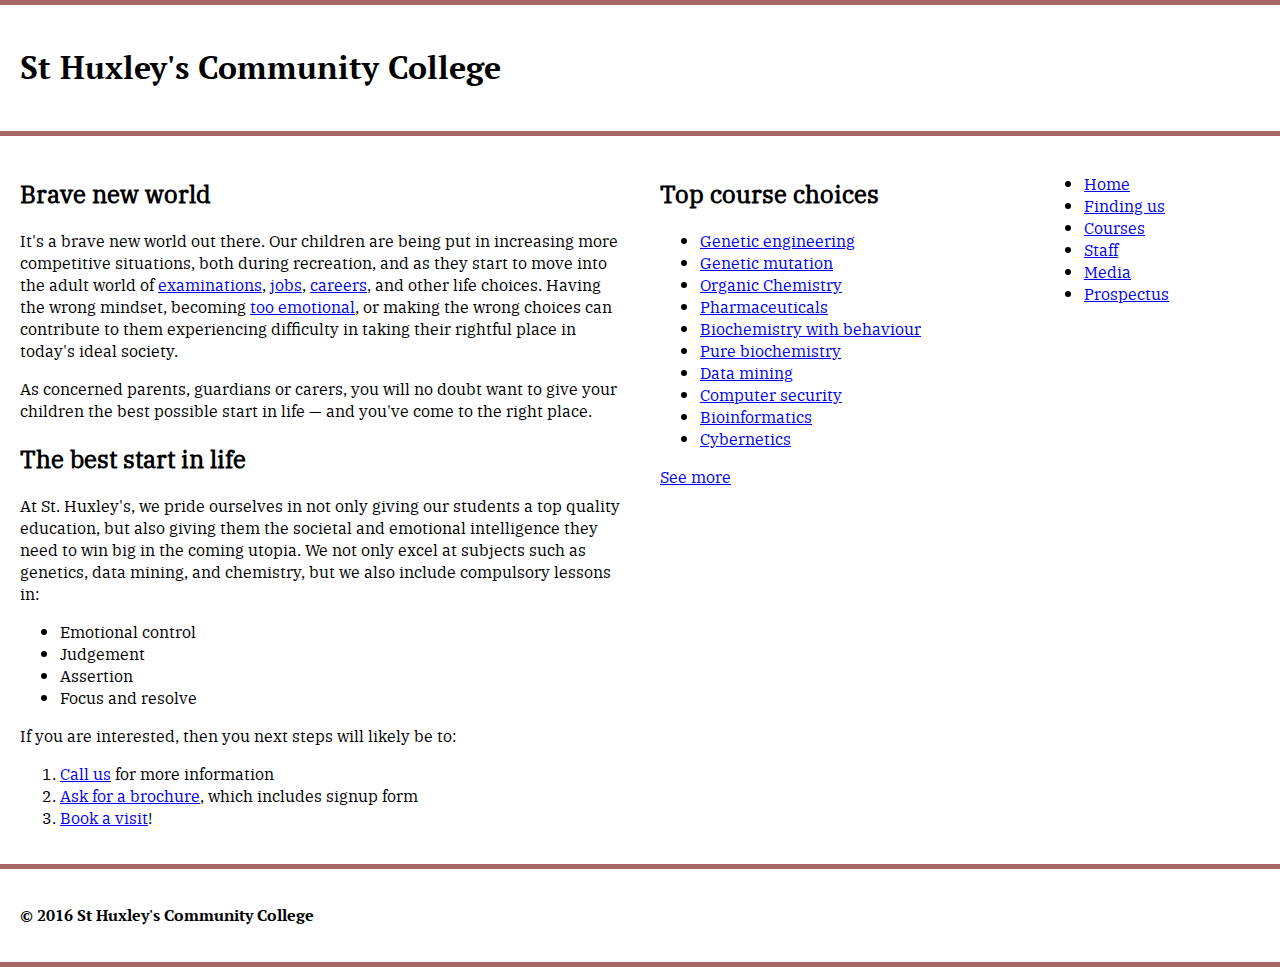
==== intermediate_CSS_Concepts/moreTextStyles/challenge/index.html @ 831958b2 "moreTextStyles Challenge" ====
<!--
Project brief

You've been provided with some raw HTML for the homepage of an imaginary community college, plus some CSS that styles the page into a three column layout and provides some other rudimentary styling. 

TODO: You're to write your CSS additions below the comment at the bottom of the CSS file to make sure it's easy to mark the bits you've done. Don't worry if some of the selectors are repetitious; we'll let you off in this instance.


Fonts:

    First of all, download a couple of free-to-use fonts. Because this is a college, the fonts should be chosen to give the page a fairly serious, formal, trustworthy feel: a serif site-wide font for the general body text, coupled with a sans-serif or slab serif for the headings might be nice.

    Use a suitable service to generate bulletproof @font-face code for these two fonts.
    Apply your body font to the whole page, and your heading font to your headings. **Complete**

-->

<!DOCTYPE html>
<html lang="en-US">
  <head>
    <meta charset="utf-8" />
    <meta name="viewport" content="width=device-width" />
    <title>St Huxley's Community College</title>
    <link href="style.css" type="text/css" rel="stylesheet" />
    <link rel="preconnect" href="https://fonts.googleapis.com" />
    <link rel="preconnect" href="https://fonts.gstatic.com" crossorigin />
    <link
      href="https://fonts.googleapis.com/css2?family=IBM+Plex+Serif:ital,wght@0,100;0,200;0,300;0,400;0,500;0,600;0,700;1,100;1,200;1,300;1,400;1,500;1,600;1,700&family=PT+Serif:ital,wght@0,400;0,700;1,400;1,700&family=Slabo+27px&display=swap"
      rel="stylesheet"
    />
  </head>
  <body>
    <header>
      <h1>St Huxley's Community College</h1>
    </header>

    <section>
      <h2>Brave new world</h2>

      <p>
        It's a brave new world out there. Our children are being put in
        increasing more competitive situations, both during recreation, and as
        they start to move into the adult world of
        <a href="https://en.wikipedia.org/wiki/Examination">examinations</a>,
        <a href="https://en.wikipedia.org/wiki/Jobs">jobs</a>,
        <a href="https://en.wikipedia.org/wiki/Career">careers</a>, and other
        life choices. Having the wrong mindset, becoming
        <a href="https://en.wikipedia.org/wiki/Emotion">too emotional</a>, or
        making the wrong choices can contribute to them experiencing difficulty
        in taking their rightful place in today's ideal society.
      </p>

      <p>
        As concerned parents, guardians or carers, you will no doubt want to
        give your children the best possible start in life — and you've come to
        the right place.
      </p>

      <h2>The best start in life</h2>

      <p>
        At St. Huxley's, we pride ourselves in not only giving our students a
        top quality education, but also giving them the societal and emotional
        intelligence they need to win big in the coming utopia. We not only
        excel at subjects such as genetics, data mining, and chemistry, but we
        also include compulsory lessons in:
      </p>

      <ul>
        <li>Emotional control</li>
        <li>Judgement</li>
        <li>Assertion</li>
        <li>Focus and resolve</li>
      </ul>

      <p>If you are interested, then you next steps will likely be to:</p>

      <ol>
        <li><a href="#">Call us</a> for more information</li>
        <li><a href="#">Ask for a brochure</a>, which includes signup form</li>
        <li><a href="#">Book a visit</a>!</li>
      </ol>
    </section>

    <aside>
      <h2>Top course choices</h2>

      <ul>
        <li><a href="#">Genetic engineering</a></li>
        <li><a href="#">Genetic mutation</a></li>
        <li><a href="#">Organic Chemistry</a></li>
        <li><a href="#">Pharmaceuticals</a></li>
        <li><a href="#">Biochemistry with behaviour</a></li>
        <li><a href="#">Pure biochemistry</a></li>
        <li><a href="#">Data mining</a></li>
        <li><a href="#">Computer security</a></li>
        <li><a href="#">Bioinformatics</a></li>
        <li><a href="#">Cybernetics</a></li>
      </ul>

      <p><a href="#">See more</a></p>
    </aside>

    <nav>
      <ul>
        <li><a href="#">Home</a></li>
        <li><a href="#">Finding us</a></li>
        <li><a href="#">Courses</a></li>
        <li><a href="#">Staff</a></li>
        <li><a href="#">Media</a></li>
        <li><a href="#">Prospectus</a></li>
      </ul>
    </nav>

    <footer>
      <p>&copy; 2016 St Huxley's Community College</p>
    </footer>
  </body>
</html>
---- intermediate_CSS_Concepts/moreTextStyles/challenge/style.css ----
/* General setup */

@font-face {
  font-family: "ibm_plex_serifregular";
  src: url("./ibm-font/ibmplexserif-regular-webfont.woff2") format("woff2"),
    url("./ibm-font/ibmplexserif-regular-webfont.woff") format("woff");
  font-weight: normal;
  font-style: normal;
}

@font-face {
  font-family: "pt_serifbold";
  src: url("./pt_Serfit_Bold-font/ptserif-bold-webfont.woff2") format("woff2"),
    url("./pt_Serfit_Bold-font/ptserif-bold-webfont.woff") format("woff");
  font-weight: normal;
  font-style: normal;
}

* {
  box-sizing: border-box;
}

body {
  margin: 0 auto;
  min-width: 1000px;
  max-width: 1400px;
  font-family: "ibm_plex_serifregular";
}

/* Layout */

section {
  float: left;
  width: 50%;
}

aside {
  float: left;
  width: 30%;
}

nav {
  float: left;
  width: 20%;
}

footer {
  clear: both;
}

header,
section,
aside,
nav,
footer {
  padding: 20px;
}

/* header and footer */

header,
footer {
  border-top: 5px solid #a66;
  border-bottom: 5px solid #a66;
  font-family: "pt_serifbold";
}

/* WRITE YOUR CODE BELOW HERE */
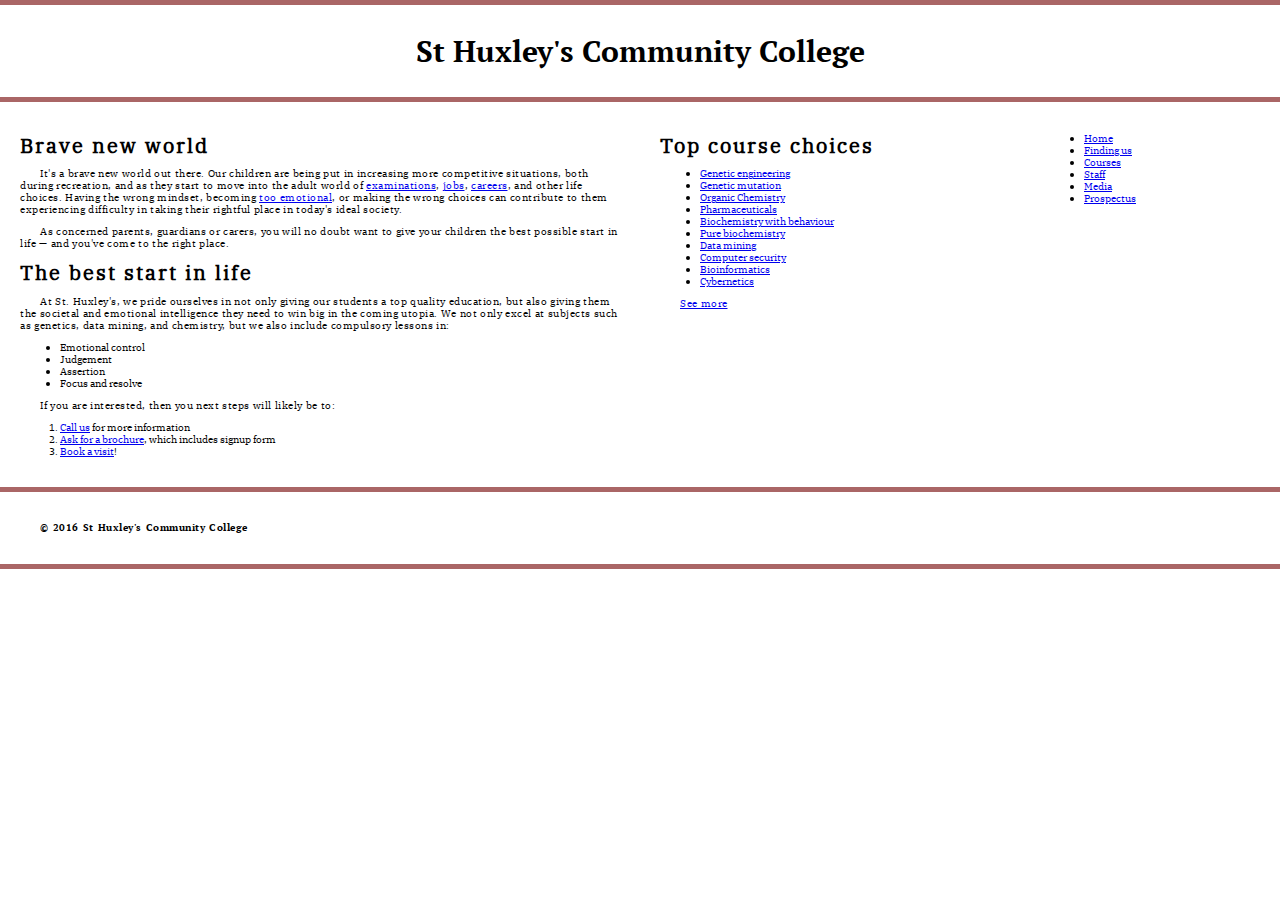
==== commit 51864c95: "General Text Styling" ====
--- a/intermediate_CSS_Concepts/moreTextStyles/challenge/index.html
+++ b/intermediate_CSS_Concepts/moreTextStyles/challenge/index.html
@@ -13,6 +13,24 @@
     Use a suitable service to generate bulletproof @font-face code for these two fonts.
     Apply your body font to the whole page, and your heading font to your headings. **Complete**
 
+TODO: General text styling:
+
+    Give the page a site-wide font-size of 10px. **Complete**
+    Give your headings and other element types appropriate font-sizes defined using a suitable relative unit. **Complete**
+    Give your body text a suitable line-height. **Complete**
+    Center your top level heading on the page. **Complete**
+    Give your headings a little bit of letter-spacing to make them not too squashed, and allow the letters to breathe a bit. **Complete**
+    Give your body text some letter-spacing and word-spacing, as appropriate. **Complete**
+    Give the first paragraph after each heading in the <section> a little bit of text-indentation, say 20px.
+
+
+TODO: Links:
+
+Give the link, visited, focus, and hover states some colors that go with the color of the horizontal bars at the top and bottom of the page.
+Make it so that links are underlined by default, but when you hover or focus them the underline disappears.
+Remove the default focus outline from ALL the links on the page.
+Give the active state a noticeably different styling so it stands out nicely, but make it still fit in with the overall page design.
+Make it so that external links have the external link icon inserted next to them.
 -->
 
 <!DOCTYPE html>
--- a/intermediate_CSS_Concepts/moreTextStyles/challenge/style.css
+++ b/intermediate_CSS_Concepts/moreTextStyles/challenge/style.css
@@ -18,6 +18,7 @@
 
 * {
   box-sizing: border-box;
+  font-size: 10px;
 }
 
 body {
@@ -66,3 +67,28 @@
 }
 
 /* WRITE YOUR CODE BELOW HERE */
+h1 {
+  font-size: 3rem;
+}
+h2 {
+  font-size: 2rem;
+  letter-spacing: .2rem;
+}
+h3 {
+  font-size: 1.5rem;
+}
+
+body {
+  line-height: 1.2rem;
+}
+
+header {
+  text-align: center;
+  align-items: center;
+}
+
+p{
+  letter-spacing: .05rem;
+  word-spacing: .05rem;
+  text-indent: 20px;
+}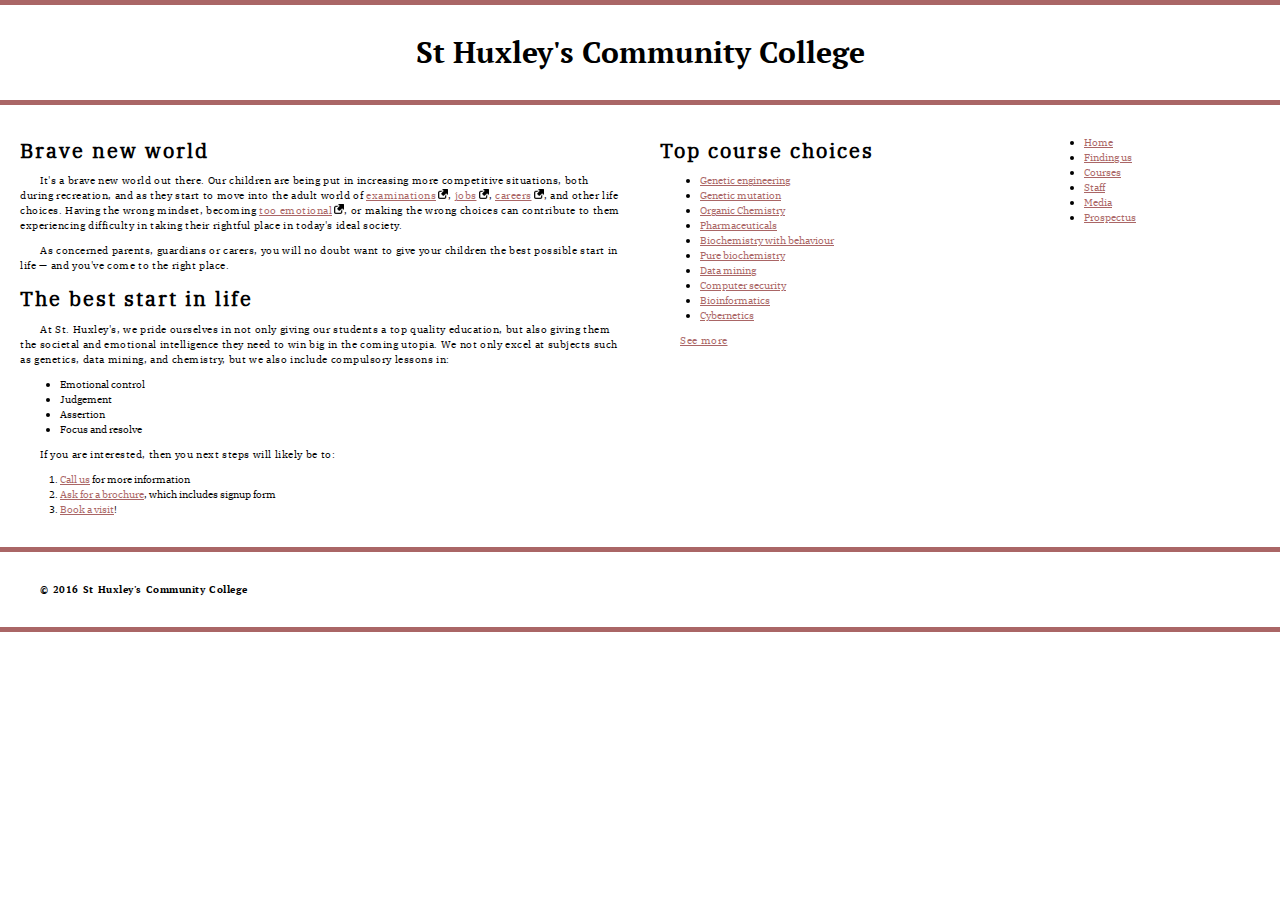
==== commit 617e04f8: "Links" ====
--- a/intermediate_CSS_Concepts/moreTextStyles/challenge/index.html
+++ b/intermediate_CSS_Concepts/moreTextStyles/challenge/index.html
@@ -26,112 +26,122 @@
 
 TODO: Links:
 
-Give the link, visited, focus, and hover states some colors that go with the color of the horizontal bars at the top and bottom of the page.
-Make it so that links are underlined by default, but when you hover or focus them the underline disappears.
-Remove the default focus outline from ALL the links on the page.
-Give the active state a noticeably different styling so it stands out nicely, but make it still fit in with the overall page design.
-Make it so that external links have the external link icon inserted next to them.
+  Give the link, visited, focus, and hover states some colors that go with the color of the horizontal bars at the top and bottom of the page. **Complete**
+  Make it so that links are underlined by default, but when you hover or focus them the underline disappears. **Complete**
+  Remove the default focus outline from ALL the links on the page.
+  Give the active state a noticeably different styling so it stands out nicely, but make it still fit in with the overall page design. **Complete**
+  Make it so that external links have the external link icon inserted next to them. **Complete**
+
+TODO: Lists:
+
+  Make sure the spacing of your lists and list items works well with the styling of the overall page. Each list item should have the same line-height as a paragraph line, and each list should have the same spacing at its top and bottom as you have between paragraphs.
+  Give your list items a nice bullet appropriate for the design of the page. It is up to you whether you choose a custom bullet image or something else.
 -->
 
 <!DOCTYPE html>
 <html lang="en-US">
-  <head>
-    <meta charset="utf-8" />
-    <meta name="viewport" content="width=device-width" />
-    <title>St Huxley's Community College</title>
-    <link href="style.css" type="text/css" rel="stylesheet" />
-    <link rel="preconnect" href="https://fonts.googleapis.com" />
-    <link rel="preconnect" href="https://fonts.gstatic.com" crossorigin />
-    <link
-      href="https://fonts.googleapis.com/css2?family=IBM+Plex+Serif:ital,wght@0,100;0,200;0,300;0,400;0,500;0,600;0,700;1,100;1,200;1,300;1,400;1,500;1,600;1,700&family=PT+Serif:ital,wght@0,400;0,700;1,400;1,700&family=Slabo+27px&display=swap"
-      rel="stylesheet"
-    />
-  </head>
-  <body>
-    <header>
-      <h1>St Huxley's Community College</h1>
-    </header>
 
-    <section>
-      <h2>Brave new world</h2>
+<head>
+  <meta charset="utf-8" />
+  <meta name="viewport" content="width=device-width" />
+  <title>St Huxley's Community College</title>
+  <link href="style.css" type="text/css" rel="stylesheet" />
+  <link rel="preconnect" href="https://fonts.googleapis.com" />
+  <link rel="preconnect" href="https://fonts.gstatic.com" crossorigin />
+  <link
+    href="https://fonts.googleapis.com/css2?family=IBM+Plex+Serif:ital,wght@0,100;0,200;0,300;0,400;0,500;0,600;0,700;1,100;1,200;1,300;1,400;1,500;1,600;1,700&family=PT+Serif:ital,wght@0,400;0,700;1,400;1,700&family=Slabo+27px&display=swap"
+    rel="stylesheet" />
+</head>
 
-      <p>
-        It's a brave new world out there. Our children are being put in
-        increasing more competitive situations, both during recreation, and as
-        they start to move into the adult world of
-        <a href="https://en.wikipedia.org/wiki/Examination">examinations</a>,
-        <a href="https://en.wikipedia.org/wiki/Jobs">jobs</a>,
-        <a href="https://en.wikipedia.org/wiki/Career">careers</a>, and other
-        life choices. Having the wrong mindset, becoming
-        <a href="https://en.wikipedia.org/wiki/Emotion">too emotional</a>, or
-        making the wrong choices can contribute to them experiencing difficulty
-        in taking their rightful place in today's ideal society.
-      </p>
+<body>
+  <header>
+    <h1>St Huxley's Community College</h1>
+  </header>
 
-      <p>
-        As concerned parents, guardians or carers, you will no doubt want to
-        give your children the best possible start in life — and you've come to
-        the right place.
-      </p>
+  <section>
+    <h2>Brave new world</h2>
 
-      <h2>The best start in life</h2>
+    <p>
+      It's a brave new world out there. Our children are being put in
+      increasing more competitive situations, both during recreation, and as
+      they start to move into the adult world of
+      <a href="https://en.wikipedia.org/wiki/Examination">examinations<img src="./external-link-52.png"
+          alt="external-link"></a>,
+      <a href="https://en.wikipedia.org/wiki/Jobs">jobs<img src="./external-link-52.png" alt="external-link"></a>,
+      <a href="https://en.wikipedia.org/wiki/Career">careers<img src="./external-link-52.png" alt="external-link"></a>,
+      and other
+      life choices. Having the wrong mindset, becoming
+      <a href="https://en.wikipedia.org/wiki/Emotion">too emotional<img src="./external-link-52.png"
+          alt="external-link"></a>, or
+      making the wrong choices can contribute to them experiencing difficulty
+      in taking their rightful place in today's ideal society.
+    </p>
 
-      <p>
-        At St. Huxley's, we pride ourselves in not only giving our students a
-        top quality education, but also giving them the societal and emotional
-        intelligence they need to win big in the coming utopia. We not only
-        excel at subjects such as genetics, data mining, and chemistry, but we
-        also include compulsory lessons in:
-      </p>
+    <p>
+      As concerned parents, guardians or carers, you will no doubt want to
+      give your children the best possible start in life — and you've come to
+      the right place.
+    </p>
 
-      <ul>
-        <li>Emotional control</li>
-        <li>Judgement</li>
-        <li>Assertion</li>
-        <li>Focus and resolve</li>
-      </ul>
+    <h2>The best start in life</h2>
 
-      <p>If you are interested, then you next steps will likely be to:</p>
+    <p>
+      At St. Huxley's, we pride ourselves in not only giving our students a
+      top quality education, but also giving them the societal and emotional
+      intelligence they need to win big in the coming utopia. We not only
+      excel at subjects such as genetics, data mining, and chemistry, but we
+      also include compulsory lessons in:
+    </p>
 
-      <ol>
-        <li><a href="#">Call us</a> for more information</li>
-        <li><a href="#">Ask for a brochure</a>, which includes signup form</li>
-        <li><a href="#">Book a visit</a>!</li>
-      </ol>
-    </section>
+    <ul>
+      <li>Emotional control</li>
+      <li>Judgement</li>
+      <li>Assertion</li>
+      <li>Focus and resolve</li>
+    </ul>
 
-    <aside>
-      <h2>Top course choices</h2>
+    <p>If you are interested, then you next steps will likely be to:</p>
 
-      <ul>
-        <li><a href="#">Genetic engineering</a></li>
-        <li><a href="#">Genetic mutation</a></li>
-        <li><a href="#">Organic Chemistry</a></li>
-        <li><a href="#">Pharmaceuticals</a></li>
-        <li><a href="#">Biochemistry with behaviour</a></li>
-        <li><a href="#">Pure biochemistry</a></li>
-        <li><a href="#">Data mining</a></li>
-        <li><a href="#">Computer security</a></li>
-        <li><a href="#">Bioinformatics</a></li>
-        <li><a href="#">Cybernetics</a></li>
-      </ul>
+    <ol>
+      <li><a href="#">Call us</a> for more information</li>
+      <li><a href="#">Ask for a brochure</a>, which includes signup form</li>
+      <li><a href="#">Book a visit</a>!</li>
+    </ol>
+  </section>
 
-      <p><a href="#">See more</a></p>
-    </aside>
+  <aside>
+    <h2>Top course choices</h2>
 
-    <nav>
-      <ul>
-        <li><a href="#">Home</a></li>
-        <li><a href="#">Finding us</a></li>
-        <li><a href="#">Courses</a></li>
-        <li><a href="#">Staff</a></li>
-        <li><a href="#">Media</a></li>
-        <li><a href="#">Prospectus</a></li>
-      </ul>
-    </nav>
+    <ul>
+      <li><a href="#">Genetic engineering</a></li>
+      <li><a href="#">Genetic mutation</a></li>
+      <li><a href="#">Organic Chemistry</a></li>
+      <li><a href="#">Pharmaceuticals</a></li>
+      <li><a href="#">Biochemistry with behaviour</a></li>
+      <li><a href="#">Pure biochemistry</a></li>
+      <li><a href="#">Data mining</a></li>
+      <li><a href="#">Computer security</a></li>
+      <li><a href="#">Bioinformatics</a></li>
+      <li><a href="#">Cybernetics</a></li>
+    </ul>
 
-    <footer>
-      <p>&copy; 2016 St Huxley's Community College</p>
-    </footer>
-  </body>
-</html>
+    <p><a href="#">See more</a></p>
+  </aside>
+
+  <nav>
+    <ul>
+      <li><a href="#">Home</a></li>
+      <li><a href="#">Finding us</a></li>
+      <li><a href="#">Courses</a></li>
+      <li><a href="#">Staff</a></li>
+      <li><a href="#">Media</a></li>
+      <li><a href="#">Prospectus</a></li>
+    </ul>
+  </nav>
+
+  <footer>
+    <p>&copy; 2016 St Huxley's Community College</p>
+  </footer>
+</body>
+
+</html>--- a/intermediate_CSS_Concepts/moreTextStyles/challenge/style.css
+++ b/intermediate_CSS_Concepts/moreTextStyles/challenge/style.css
@@ -79,7 +79,7 @@
 }
 
 body {
-  line-height: 1.2rem;
+  line-height: 1.5rem;
 }
 
 header {
@@ -91,4 +91,23 @@
   letter-spacing: .05rem;
   word-spacing: .05rem;
   text-indent: 20px;
+}
+
+/* Links */
+a{
+  font-size: 1rem;
+  text-decoration: underline;
+  color: #A66;
+}
+a:hover {
+  pointer-events: stroke;
+  line-height: 1rem;
+  font-weight: bold;
+  font-size: 1.2rem;
+  text-decoration: none;
+}
+img {
+  height: 10px;
+  width: 10px;
+  margin-left: .2rem;
 }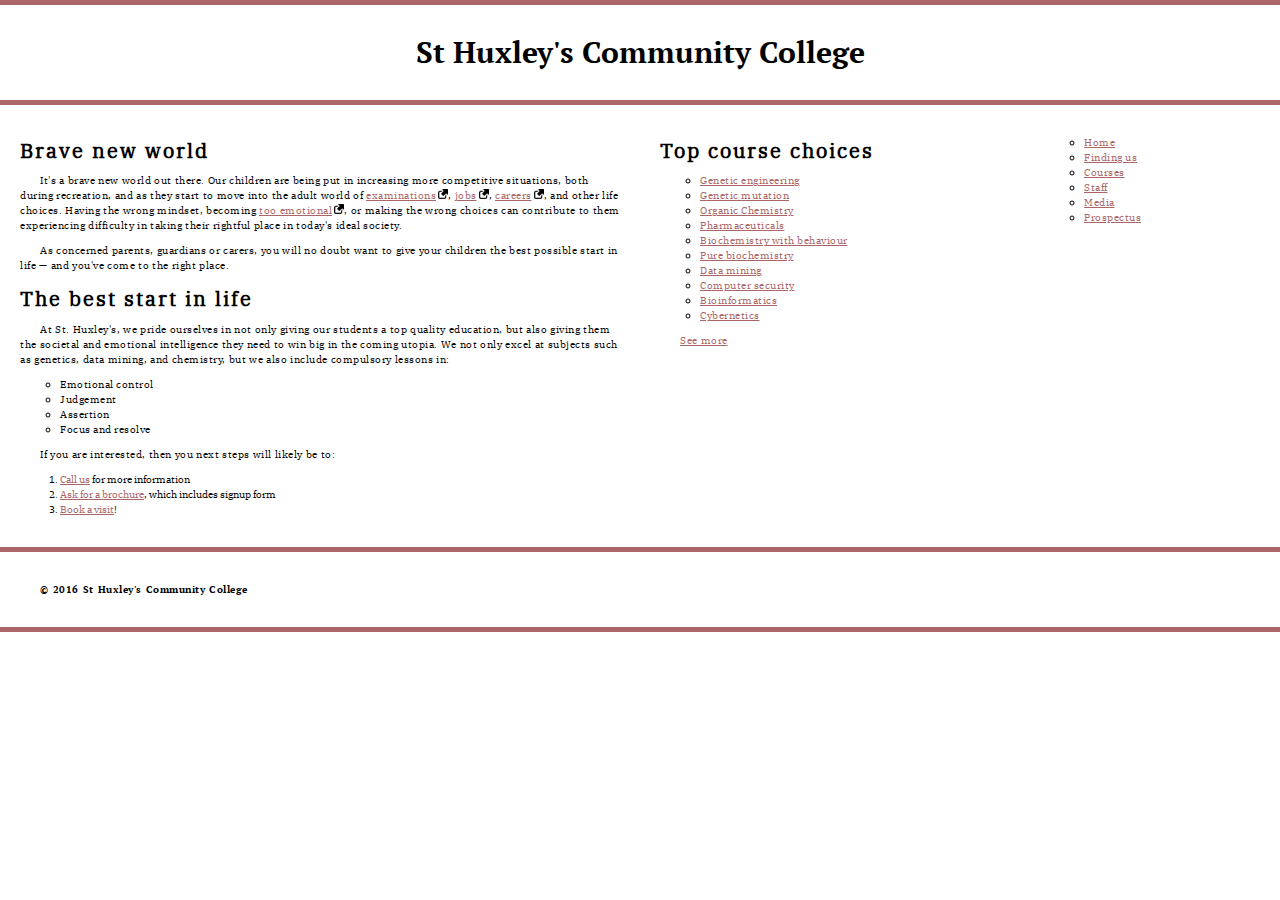
==== commit d9c9f62f: "Lists" ====
--- a/intermediate_CSS_Concepts/moreTextStyles/challenge/index.html
+++ b/intermediate_CSS_Concepts/moreTextStyles/challenge/index.html
@@ -34,8 +34,13 @@
 
 TODO: Lists:
 
-  Make sure the spacing of your lists and list items works well with the styling of the overall page. Each list item should have the same line-height as a paragraph line, and each list should have the same spacing at its top and bottom as you have between paragraphs.
-  Give your list items a nice bullet appropriate for the design of the page. It is up to you whether you choose a custom bullet image or something else.
+  Make sure the spacing of your lists and list items works well with the styling of the overall page. Each list item should have the same line-height as a paragraph line, and each list should have the same spacing at its top and bottom as you have between paragraphs. **Complete**
+
+  Give your list items a nice bullet appropriate for the design of the page. It is up to you whether you choose a custom bullet image or something else. **Complete**
+
+TODO: Navigation menu:
+
+  Style your navigation menu so that it harmonizes with the page. 
 -->
 
 <!DOCTYPE html>
--- a/intermediate_CSS_Concepts/moreTextStyles/challenge/style.css
+++ b/intermediate_CSS_Concepts/moreTextStyles/challenge/style.css
@@ -72,7 +72,7 @@
 }
 h2 {
   font-size: 2rem;
-  letter-spacing: .2rem;
+  letter-spacing: 0.2rem;
 }
 h3 {
   font-size: 1.5rem;
@@ -87,17 +87,17 @@
   align-items: center;
 }
 
-p{
-  letter-spacing: .05rem;
-  word-spacing: .05rem;
+p {
+  letter-spacing: 0.05rem;
+  word-spacing: 0.05rem;
   text-indent: 20px;
 }
 
 /* Links */
-a{
+a {
   font-size: 1rem;
   text-decoration: underline;
-  color: #A66;
+  color: #a66;
 }
 a:hover {
   pointer-events: stroke;
@@ -109,5 +109,11 @@
 img {
   height: 10px;
   width: 10px;
-  margin-left: .2rem;
-}+  margin-left: 0.2rem;
+}
+
+ul {
+  letter-spacing: 0.05rem;
+  line-height: 1.5rem;
+  list-style-type: circle;
+}
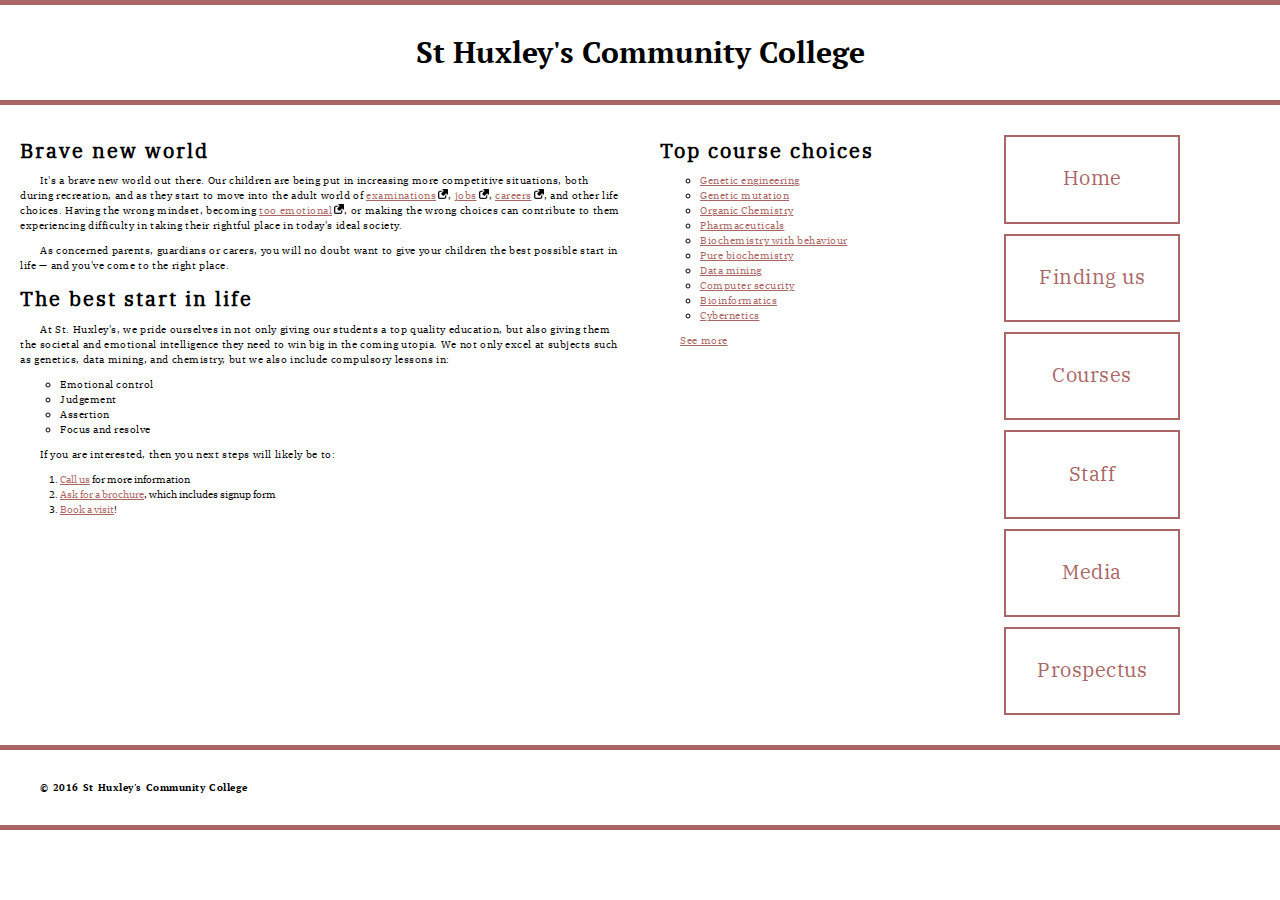
==== commit 3f6f20da: "Challenge complete" ====
--- a/intermediate_CSS_Concepts/moreTextStyles/challenge/index.html
+++ b/intermediate_CSS_Concepts/moreTextStyles/challenge/index.html
@@ -40,7 +40,7 @@
 
 TODO: Navigation menu:
 
-  Style your navigation menu so that it harmonizes with the page. 
+  Style your navigation menu so that it harmonizes with the page. ** Complete**
 -->
 
 <!DOCTYPE html>
--- a/intermediate_CSS_Concepts/moreTextStyles/challenge/style.css
+++ b/intermediate_CSS_Concepts/moreTextStyles/challenge/style.css
@@ -117,3 +117,31 @@
   line-height: 1.5rem;
   list-style-type: circle;
 }
+
+nav {
+  letter-spacing: 0.5rem;
+  align-items: center;
+  text-align: center;
+  position: relative;
+  right: 8rem;
+}
+
+nav li {
+  list-style: none;
+  padding: 0.02rem;
+  border: 2px solid #a66;
+  line-height: 8rem;
+  margin-bottom: 1rem;
+}
+nav li a {
+  font-size: 2rem;
+  text-decoration: none;
+}
+
+nav li a:hover {
+  pointer-events: stroke;
+  line-height: 1rem;
+  font-weight: bold;
+  font-size: 2.5rem;
+  text-decoration: none;
+}
